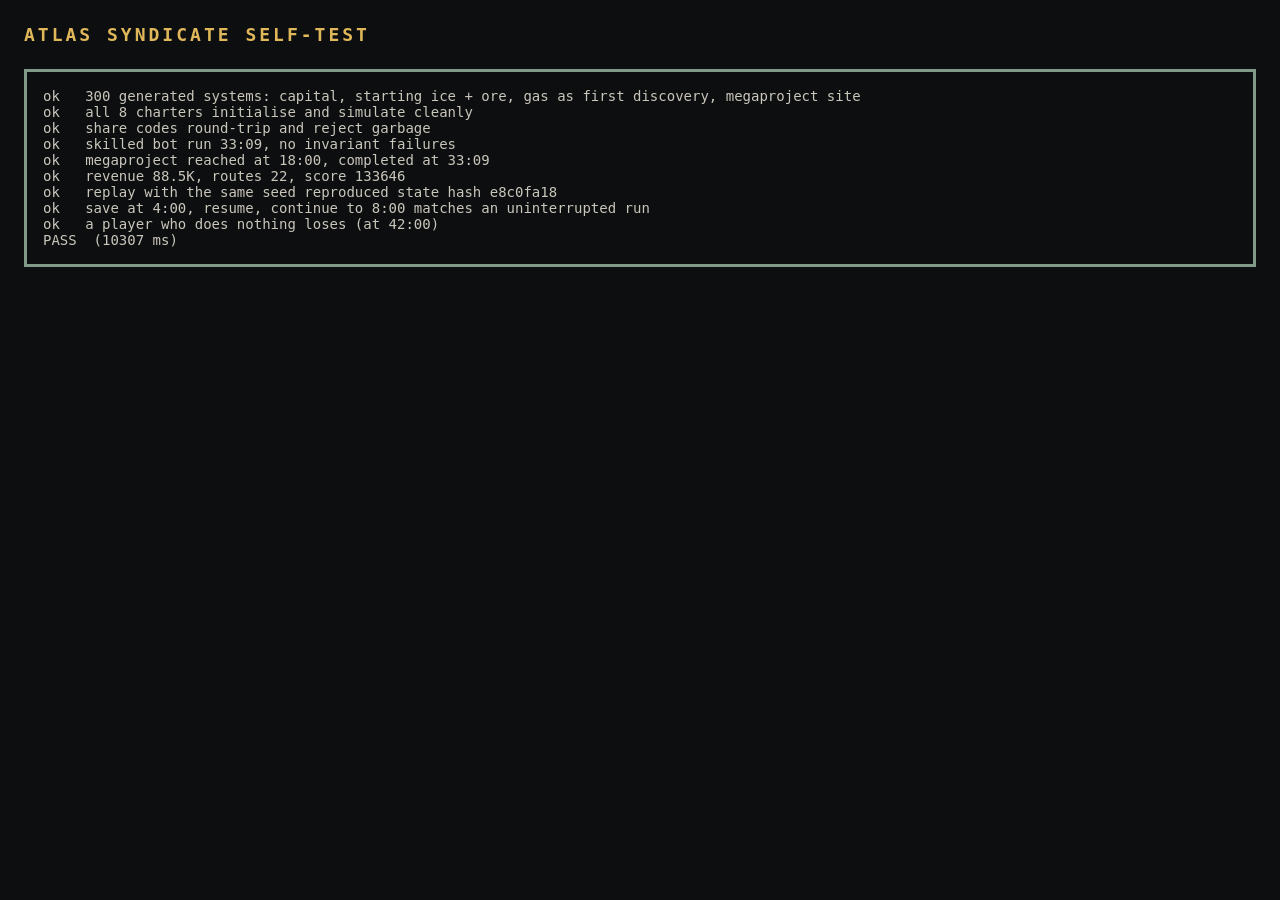
==== tests/selftest.html @ 83d2d7b4 "Atlas Syndicate (Arcade Edition)" ====
<!DOCTYPE html>
<html lang="en">
<head>
<meta charset="utf-8">
<title>Atlas Syndicate - self-test</title>
<style>
  body { margin: 0; background: #0d0e10; color: #c9c6bb; font: 14px ui-monospace, Menlo, Consolas, monospace; }
  pre { margin: 24px; padding: 16px; border: 3px solid #4a4f55; white-space: pre-wrap; }
  pre.pass { border-color: #7f9a88; } pre.fail { border-color: #a8402c; }
  h1 { margin: 24px 24px 0; font-size: 18px; letter-spacing: 3px; color: #e0b85a; }
</style>
</head>
<body>
<h1>ATLAS SYNDICATE SELF-TEST</h1>
<pre id="out">running...</pre>
<script src="../js/config.js"></script>
<script src="../js/util.js"></script>
<script src="../js/sim/world.js"></script>
<script src="../js/sim/economy.js"></script>
<script src="../js/sim/logistics.js"></script>
<script src="../js/sim/actions.js"></script>
<script src="../js/sim/events.js"></script>
<script src="../js/sim/sim.js"></script>
<script src="../js/sim/bot.js"></script>
<script src="../js/sim/selftest.js"></script>
<script>
  setTimeout(function () {
    var r = AS.SelfTest.run(), out = document.getElementById('out');
    out.textContent = r.lines.join('\n');
    out.className = r.pass ? 'pass' : 'fail';
    console.log(r.pass ? 'SELFTEST PASS' : 'SELFTEST FAIL');
  }, 50);
</script>
</body>
</html>
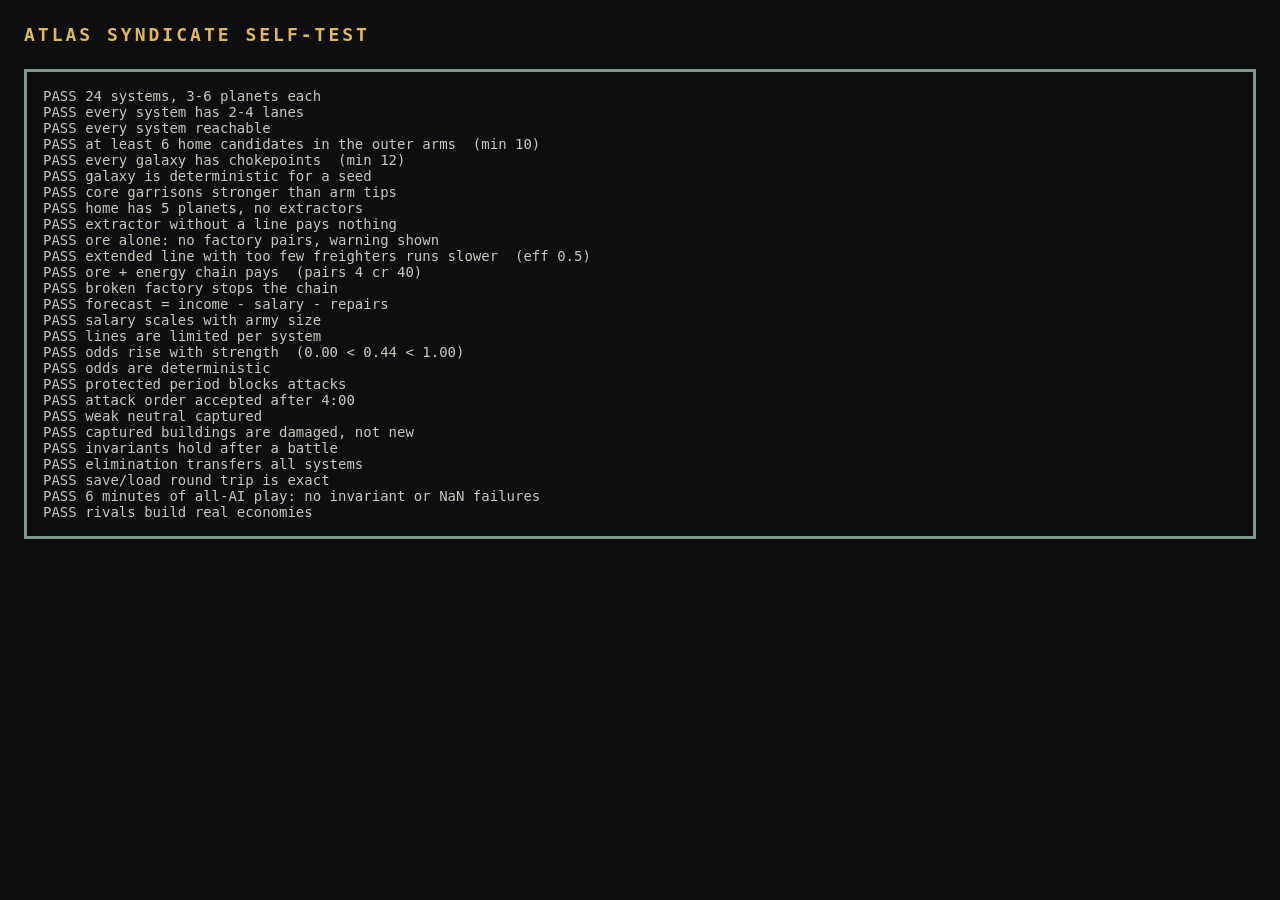
==== commit d5c23720: "Atlas Syndicate v5: a galaxy strategy game with AI rivals A new game on v4's art, audio and technica" ====
--- a/tests/selftest.html
+++ b/tests/selftest.html
@@ -15,13 +15,15 @@
 <pre id="out">running...</pre>
 <script src="../js/config.js"></script>
 <script src="../js/util.js"></script>
-<script src="../js/sim/world.js"></script>
+<script src="../js/sim/galaxy.js"></script>
 <script src="../js/sim/economy.js"></script>
-<script src="../js/sim/logistics.js"></script>
-<script src="../js/sim/actions.js"></script>
+<script src="../js/sim/combat.js"></script>
+<script src="../js/sim/cards.js"></script>
 <script src="../js/sim/events.js"></script>
 <script src="../js/sim/sim.js"></script>
-<script src="../js/sim/bot.js"></script>
+<script src="../js/sim/actions.js"></script>
+<script src="../js/sim/ai/personalities.js"></script>
+<script src="../js/sim/ai/brain.js"></script>
 <script src="../js/sim/selftest.js"></script>
 <script>
   setTimeout(function () {
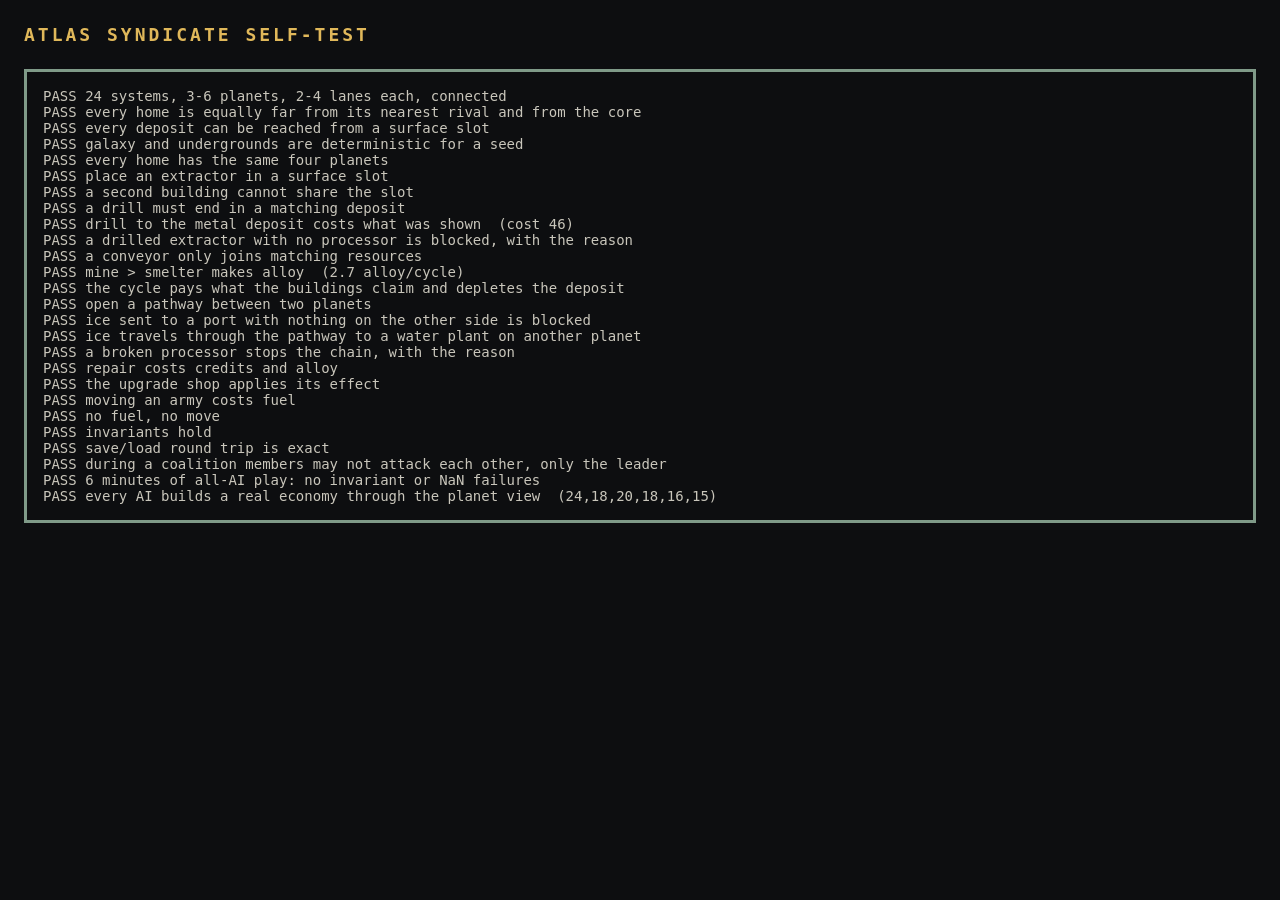
==== commit 9f9051f0: "Atlas Syndicate v6: planet cross-sections, drilling, ports and a four-resource economy Replaces the " ====
--- a/tests/selftest.html
+++ b/tests/selftest.html
@@ -13,18 +13,19 @@
 <body>
 <h1>ATLAS SYNDICATE SELF-TEST</h1>
 <pre id="out">running...</pre>
-<script src="../js/config.js"></script>
-<script src="../js/util.js"></script>
-<script src="../js/sim/galaxy.js"></script>
-<script src="../js/sim/economy.js"></script>
-<script src="../js/sim/combat.js"></script>
-<script src="../js/sim/cards.js"></script>
-<script src="../js/sim/events.js"></script>
-<script src="../js/sim/sim.js"></script>
-<script src="../js/sim/actions.js"></script>
-<script src="../js/sim/ai/personalities.js"></script>
-<script src="../js/sim/ai/brain.js"></script>
-<script src="../js/sim/selftest.js"></script>
+<script src="../js/config.js?v=dev"></script>
+<script src="../js/util.js?v=dev"></script>
+<script src="../js/sim/planet.js?v=dev"></script>
+<script src="../js/sim/galaxy.js?v=dev"></script>
+<script src="../js/sim/economy.js?v=dev"></script>
+<script src="../js/sim/combat.js?v=dev"></script>
+<script src="../js/sim/upgrades.js?v=dev"></script>
+<script src="../js/sim/events.js?v=dev"></script>
+<script src="../js/sim/sim.js?v=dev"></script>
+<script src="../js/sim/actions.js?v=dev"></script>
+<script src="../js/sim/ai/personalities.js?v=dev"></script>
+<script src="../js/sim/ai/brain.js?v=dev"></script>
+<script src="../js/sim/selftest.js?v=dev"></script>
 <script>
   setTimeout(function () {
     var r = AS.SelfTest.run(), out = document.getElementById('out');
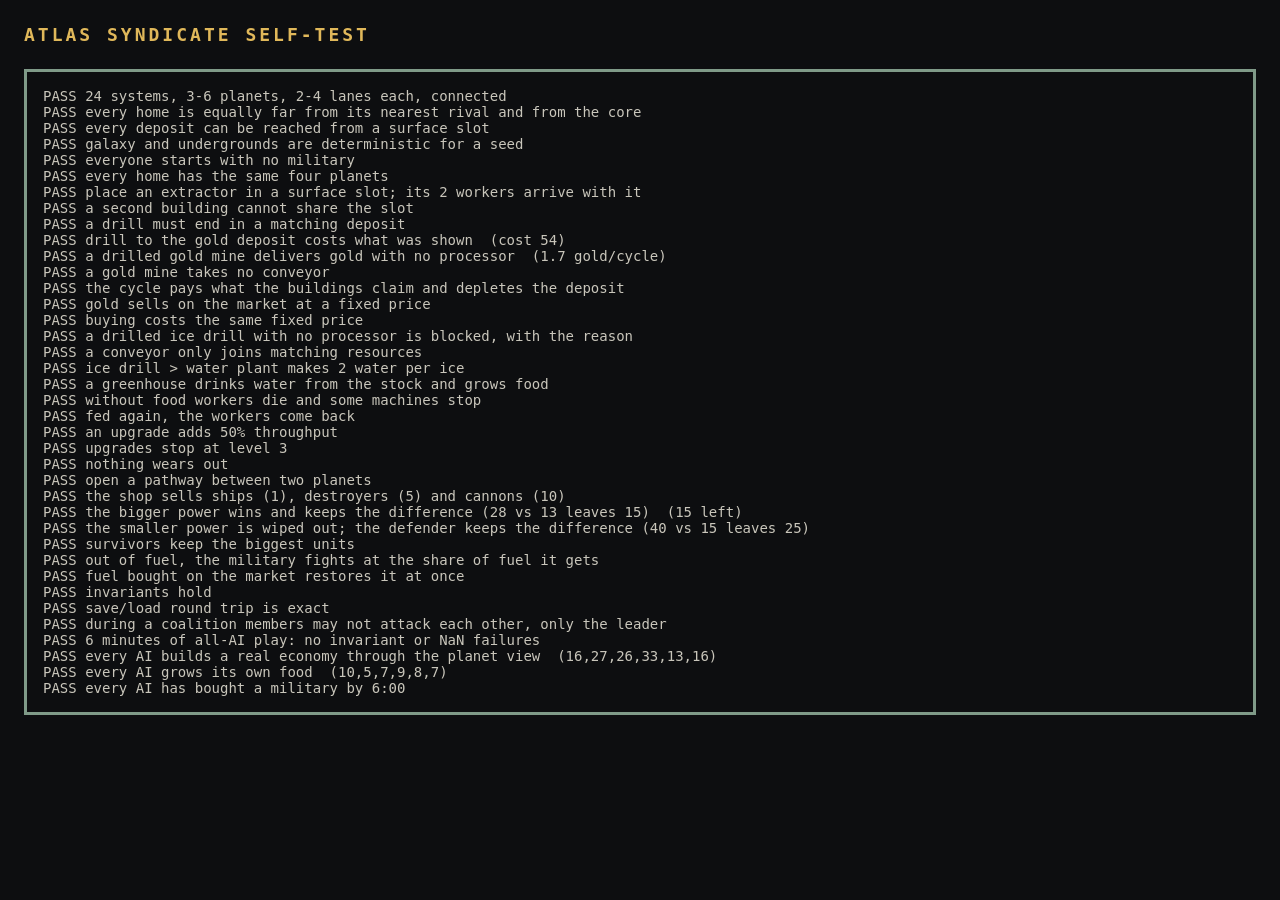
==== commit 860b1d11: "Bug fixes" ====
--- a/tests/selftest.html
+++ b/tests/selftest.html
@@ -19,7 +19,6 @@
 <script src="../js/sim/galaxy.js?v=dev"></script>
 <script src="../js/sim/economy.js?v=dev"></script>
 <script src="../js/sim/combat.js?v=dev"></script>
-<script src="../js/sim/upgrades.js?v=dev"></script>
 <script src="../js/sim/events.js?v=dev"></script>
 <script src="../js/sim/sim.js?v=dev"></script>
 <script src="../js/sim/actions.js?v=dev"></script>
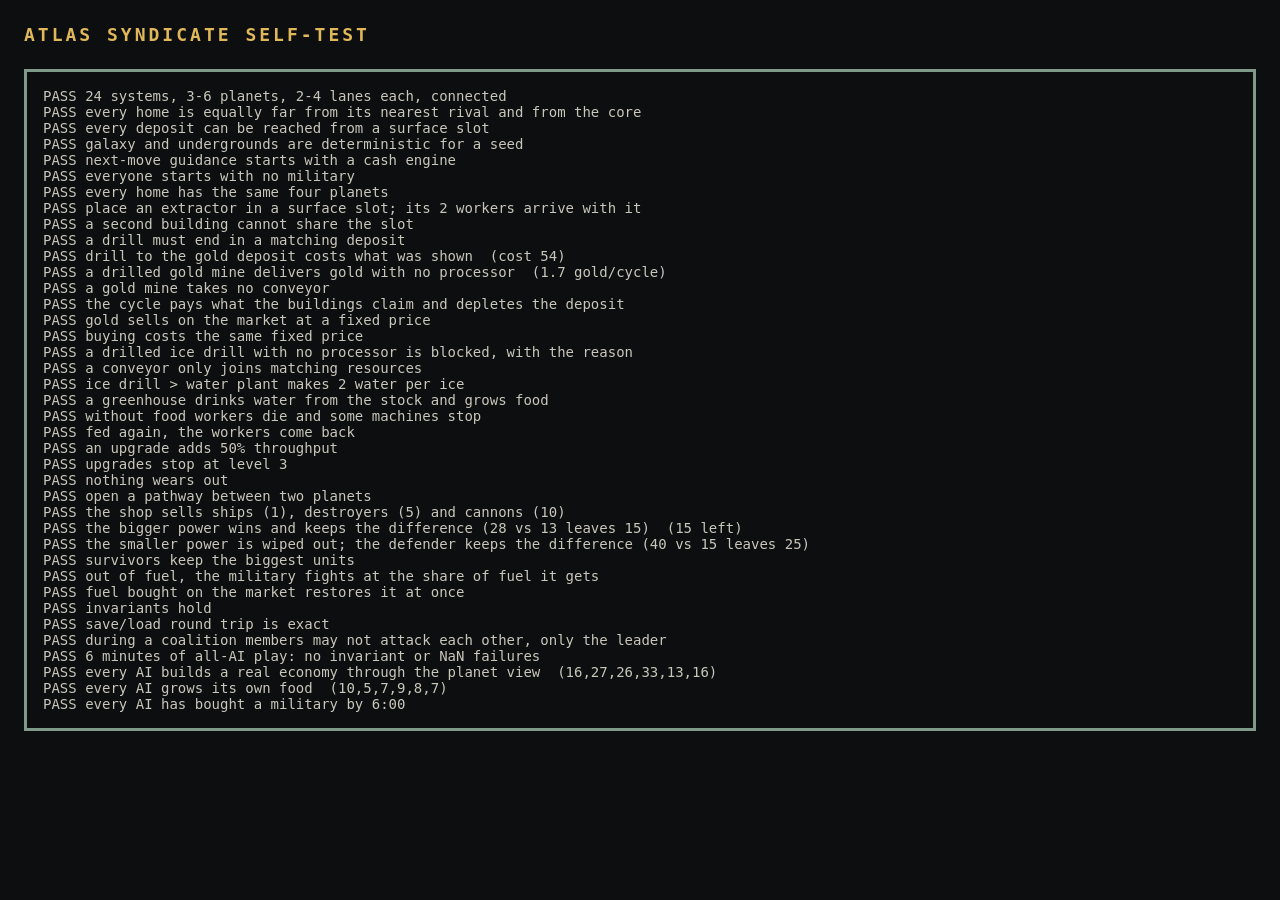
==== commit afa855d9: "feat: add contextual next-move guidance" ====
--- a/tests/selftest.html
+++ b/tests/selftest.html
@@ -22,6 +22,7 @@
 <script src="../js/sim/events.js?v=dev"></script>
 <script src="../js/sim/sim.js?v=dev"></script>
 <script src="../js/sim/actions.js?v=dev"></script>
+<script src="../js/sim/advice.js?v=dev"></script>
 <script src="../js/sim/ai/personalities.js?v=dev"></script>
 <script src="../js/sim/ai/brain.js?v=dev"></script>
 <script src="../js/sim/selftest.js?v=dev"></script>
